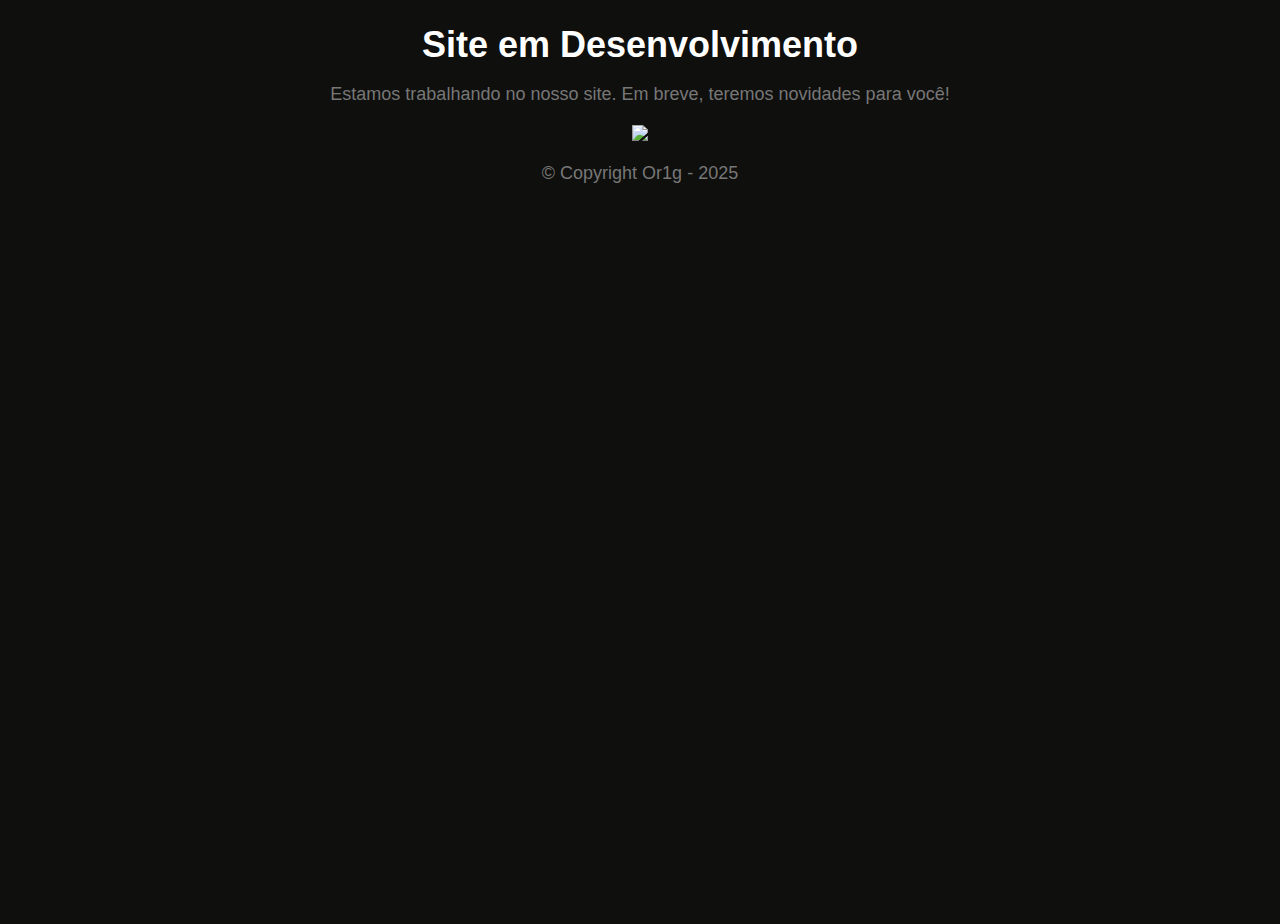
==== docs/index.html @ 0e463113 "index.html" ====
<!DOCTYPE html>
<html lang="pt-br">
<head>
    <meta charset="UTF-8">
    <meta name="viewport" content="width=device-width, initial-scale=1.0">
    <title>Site em Desenvolvimento</title>
    <body>
    <h1>Site em Desenvolvimento</h1>
    <p>Estamos trabalhando no nosso site. Em breve, teremos novidades para você!</p>
    
    <footer> 
    <img src="logo.jpeg">
    <footer>
			<p class="copyright">&copy; Copyright Or1g - 2025</p>
		</footer>
	</body>
</html>

    <style>
        body {
            font-family: Arial, sans-serif;
            margin: 0;
            padding: 0;
            height: 100vh;
            display: column;
            justify-content: center;
            align-items: center;
            background-color: #0f0f0d;
            text-align: center;
        }

        .container {
            display: flex;
            flex-direction: column;
            justify-content: center;
            align-items: center;
        }

        h1 {
            font-size: 36px;
            color: #FFFFFF;
            margin-bottom: 10px;
        }

        p {
            font-size: 18px;
            color: #777;
            margin-bottom: 20px;
        }

        img {
            max-width: 15%;
            height: auto;
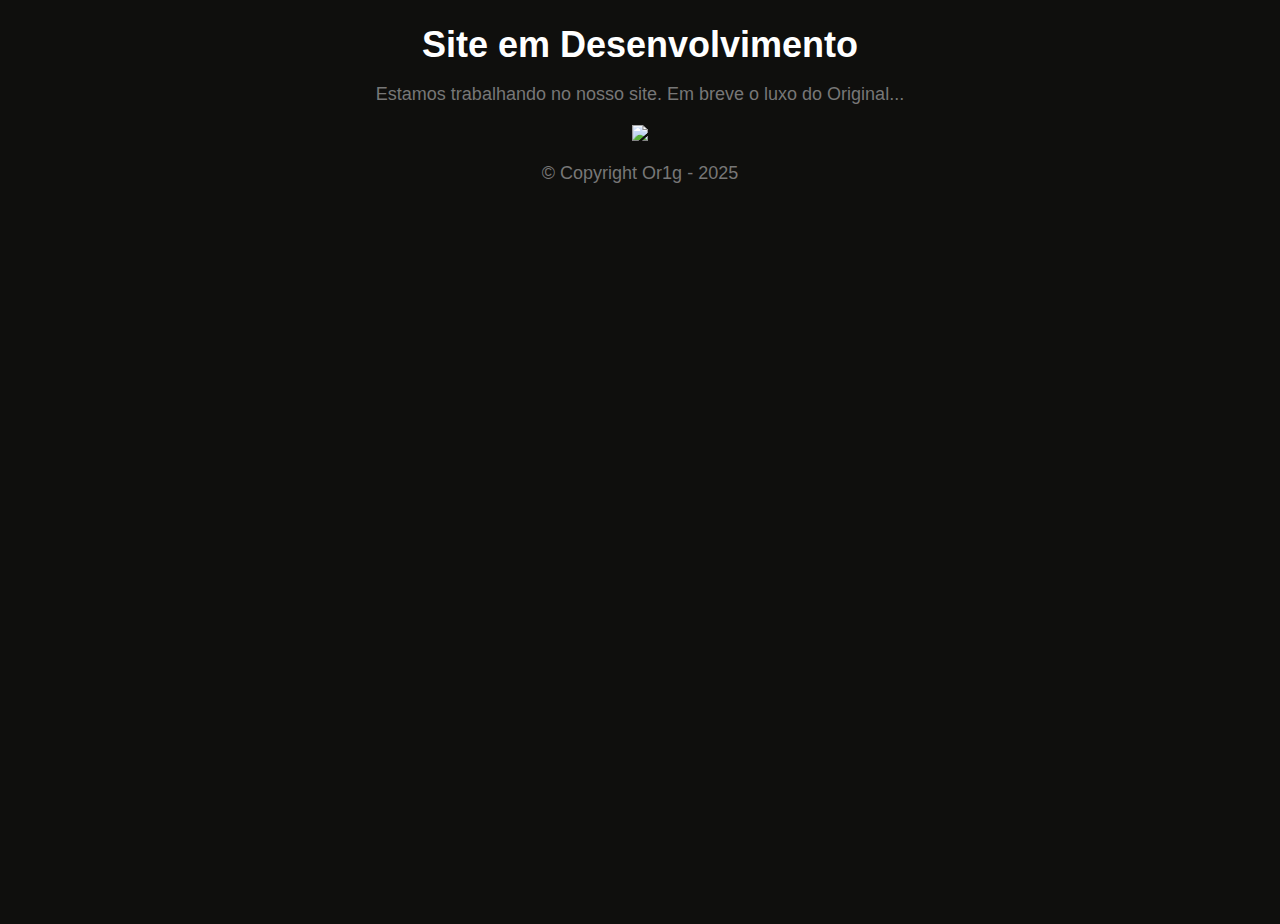
==== commit 4e1f8b10: "Update index.html" ====
--- a/docs/index.html
+++ b/docs/index.html
@@ -6,9 +6,8 @@
     <title>Site em Desenvolvimento</title>
     <body>
     <h1>Site em Desenvolvimento</h1>
-    <p>Estamos trabalhando no nosso site. Em breve, teremos novidades para você!</p>
-    
-    <footer> 
+    <p>Estamos trabalhando no nosso site.
+    Em breve o luxo do Original...</p>
     <img src="logo.jpeg">
     <footer>
 			<p class="copyright">&copy; Copyright Or1g - 2025</p>
@@ -49,6 +48,6 @@
         }
 
         img {
-            max-width: 15%;
+            max-width: 55%;
             height: auto;
        
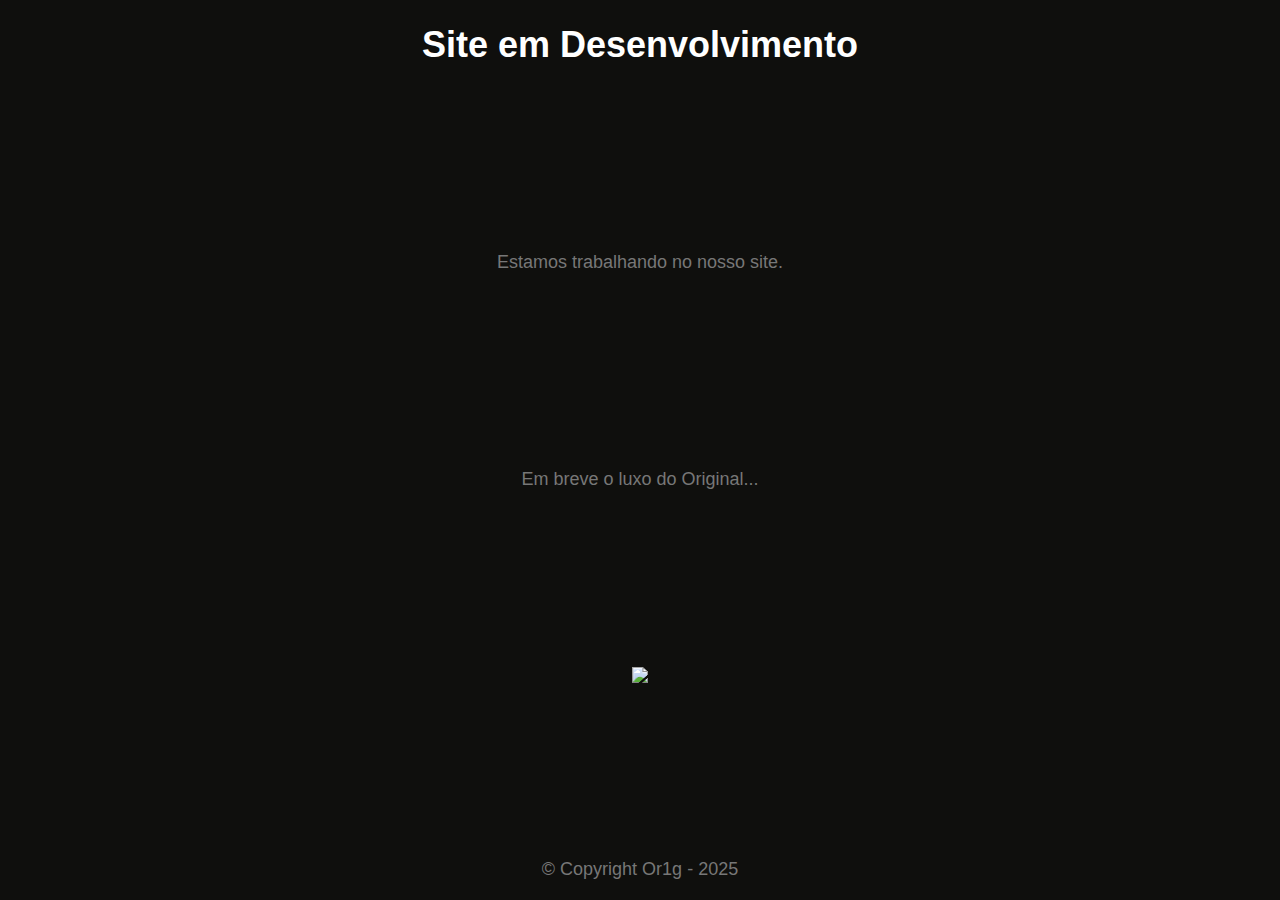
==== commit df1df313: "Update index.html" ====
--- a/docs/index.html
+++ b/docs/index.html
@@ -6,8 +6,8 @@
     <title>Site em Desenvolvimento</title>
     <body>
     <h1>Site em Desenvolvimento</h1>
-    <p>Estamos trabalhando no nosso site.
-    Em breve o luxo do Original...</p>
+    <p>Estamos trabalhando no nosso site.</p>
+	    <p>Em breve o luxo do Original...</p>
     <img src="logo.jpeg">
     <footer>
 			<p class="copyright">&copy; Copyright Or1g - 2025</p>
@@ -21,11 +21,12 @@
             margin: 0;
             padding: 0;
             height: 100vh;
-            display: column;
-            justify-content: center;
             align-items: center;
             background-color: #0f0f0d;
             text-align: center;
+		display: flex;
+    flex-direction: column;
+    justify-content: space-between; /* Garantir que o conteúdo e o rodapé se separem */
         }
 
         .container {
@@ -50,4 +51,10 @@
         img {
             max-width: 55%;
             height: auto;
-       
+       footer {
+    color: #777; /* Cor do texto */
+    text-align: center; /* Alinhar o texto no centro */
+    padding: 10px; /* Espaçamento interno */
+    width: 100%; /* Garantir que o rodapé ocupe toda a largura */
+    margin-top: auto; /* Faz o footer "empurrar" para o rodapé */
+}
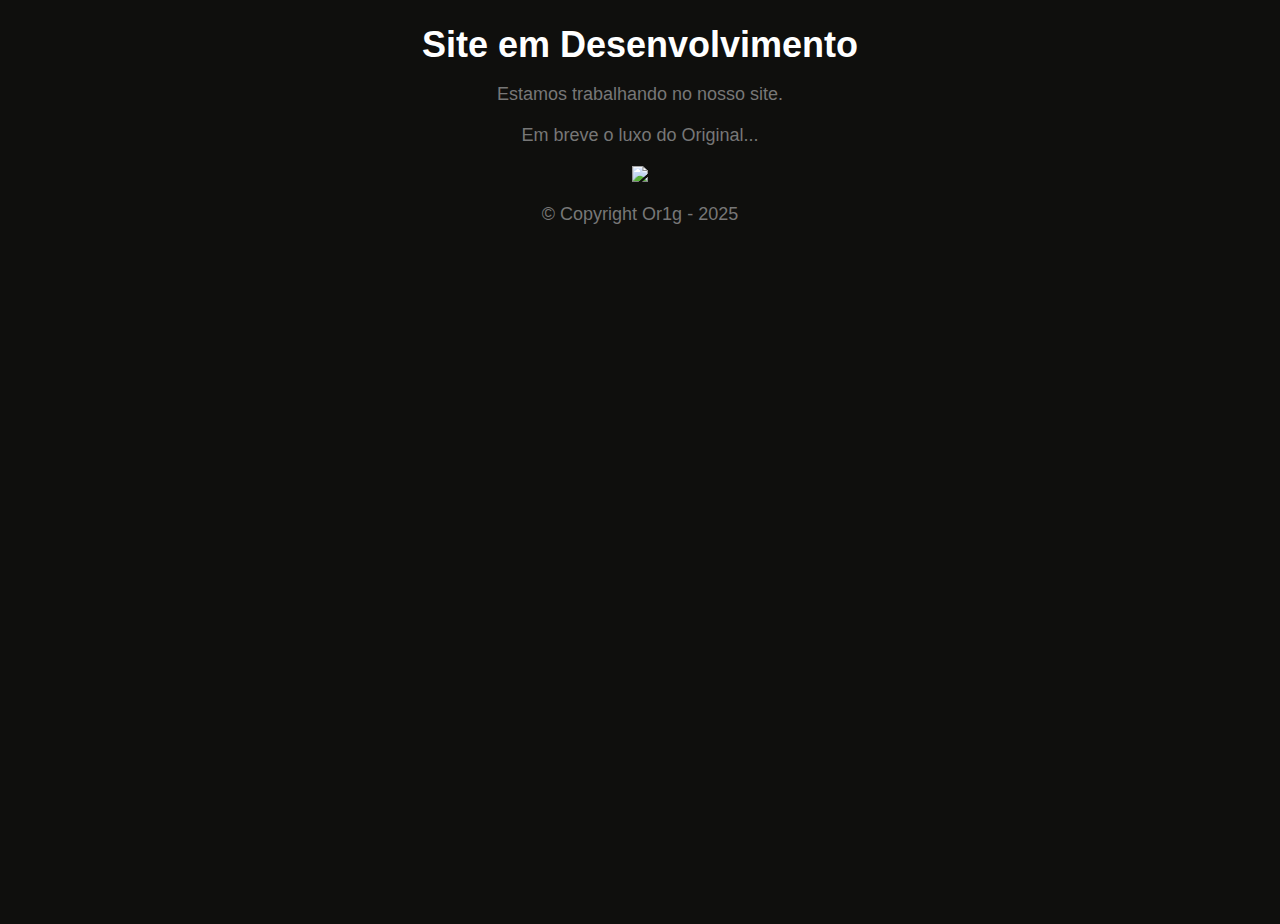
==== commit 2feec4a4: "Update index.html" ====
--- a/docs/index.html
+++ b/docs/index.html
@@ -21,13 +21,12 @@
             margin: 0;
             padding: 0;
             height: 100vh;
+            display: column;
+            justify-content: center;
             align-items: center;
             background-color: #0f0f0d;
             text-align: center;
-		display: flex;
-    flex-direction: column;
-    justify-content: space-between; /* Garantir que o conteúdo e o rodapé se separem */
-        }
+	}
 
         .container {
             display: flex;
